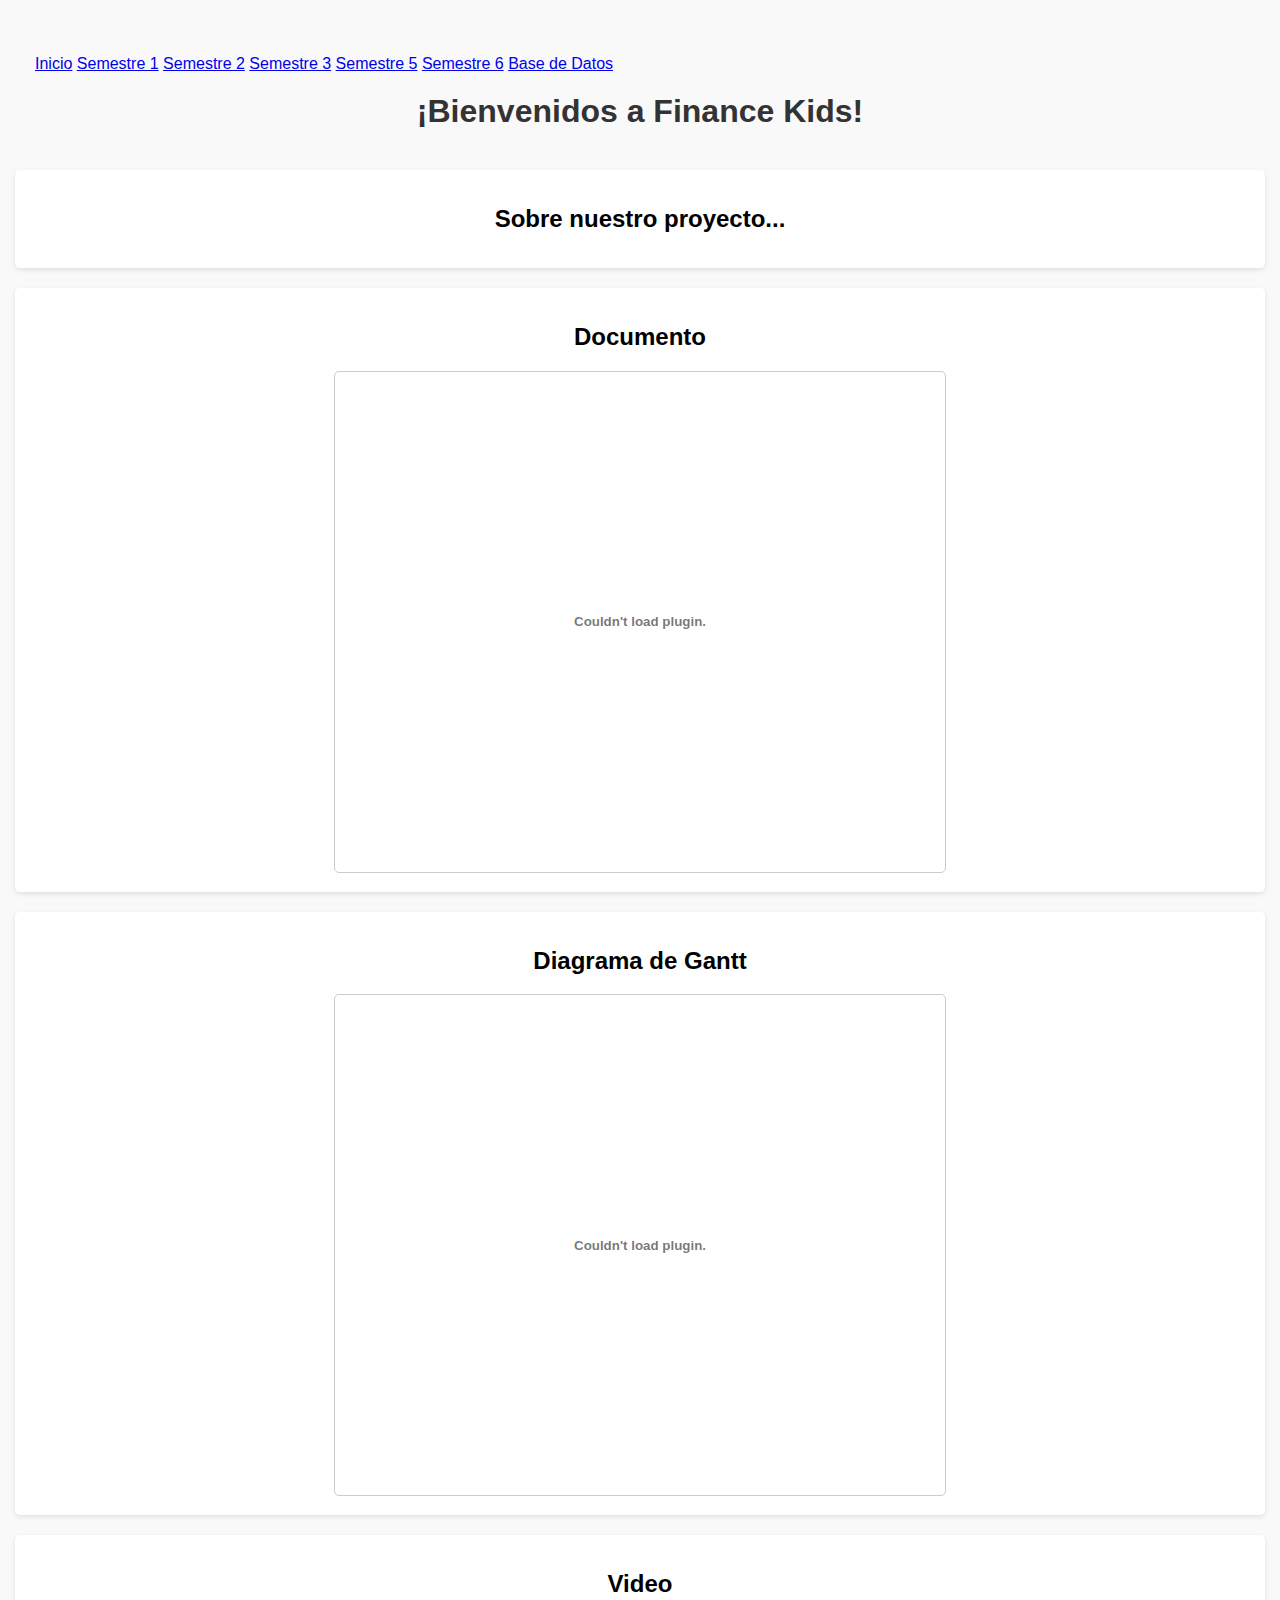
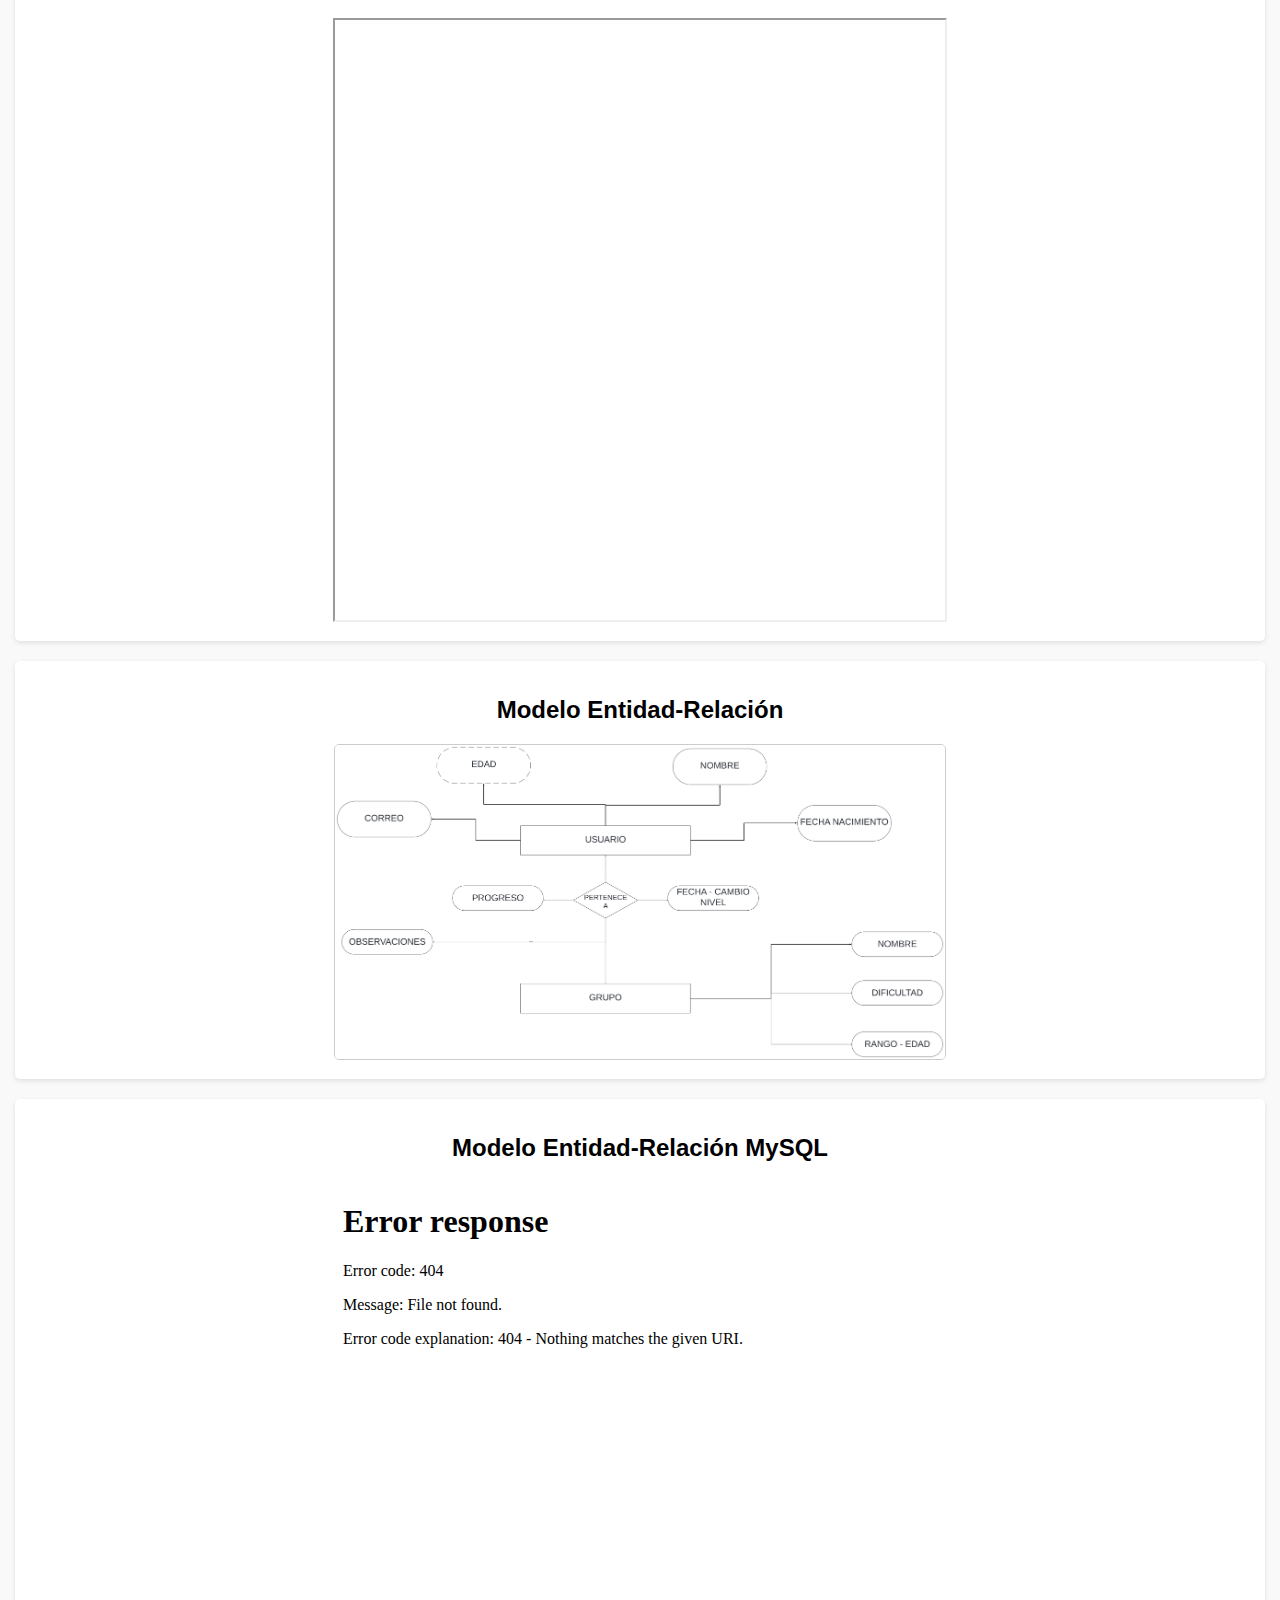
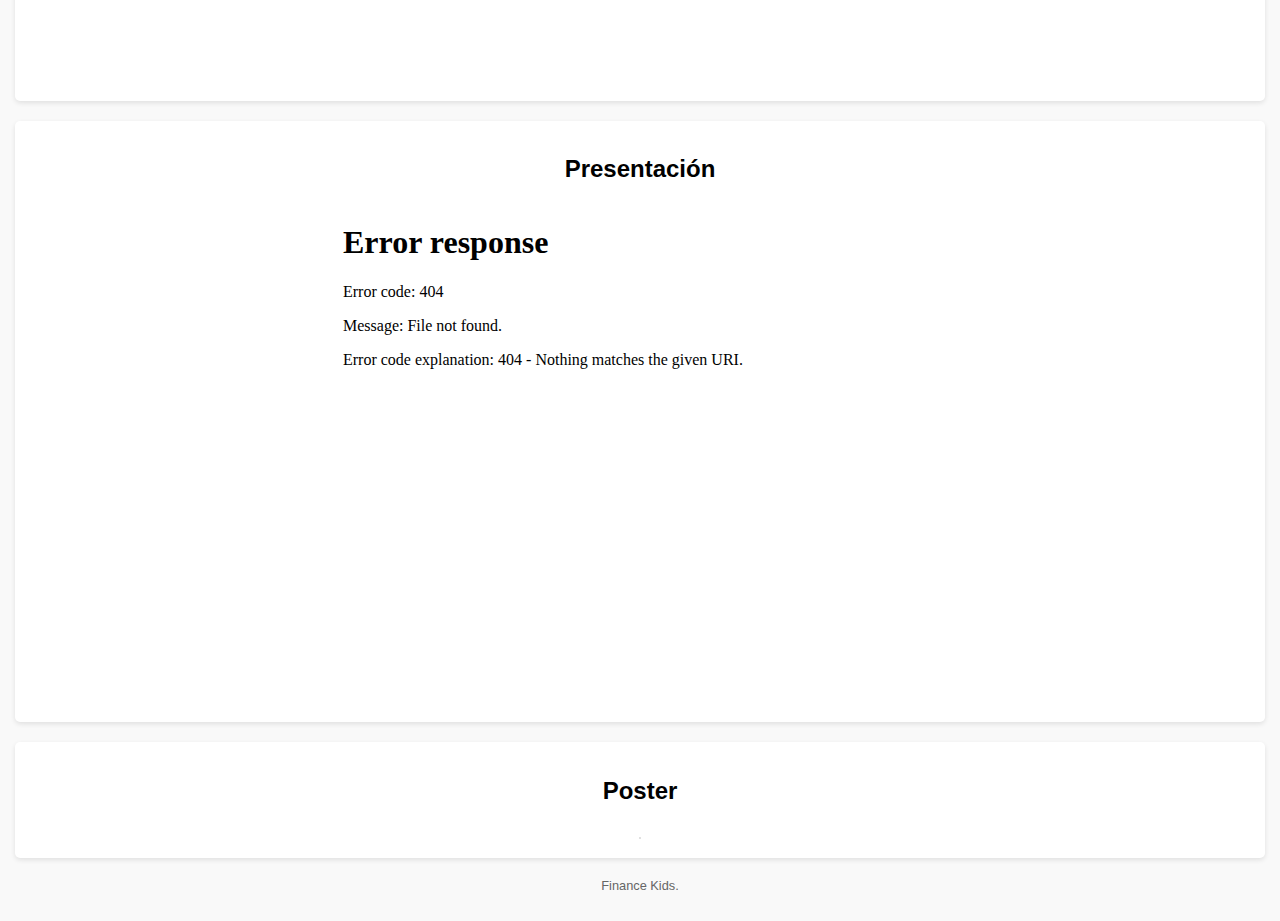
==== semestre1.html @ c0bff479 "Add files via upload" ====
<!DOCTYPE html>
<html lang="es">
<head>
    <meta charset="UTF-8">
    <meta name="viewport" content="width=device-width, initial-scale=1.0">
    <meta name="description" content="Finance Kids: Incentivando a jóvenes a manejar sus finanzas.">
    <link rel="icon" href="img/logo.ico">
    <link rel="stylesheet" href="css/estilo.css">
    <title>Finance Kids</title>
</head>
<body>
    <header>
        <nav>
            <div class="semester-buttons">
                <a href="paginicio.html" class="semester-button">Inicio</a>    
                <a href="semestre1.html" class="semester-button">Semestre 1</a>
                <a href="semestre1.html" class="semester-button">Semestre 2</a>
                <a href="semestre1.html" class="semester-button">Semestre 3</a>
                <a href="semestre1.html" class="semester-button">Semestre 5</a>
                <a href="semestre1.html" class="semester-button">Semestre 6</a>
                <a href="dicccionario.html" class="semester-button">Base de Datos</a>
            </div>
        </nav>
        <h1>¡Bienvenidos a Finance Kids!</h1>
    </header>
    <section>
        <h2>Sobre nuestro proyecto...</h2>
    </section>
    <section>
        <h2>Documento</h2>
        <embed src="arch/DOCUMENTO PROYECTO, FINANCE KIDS.pdf" type="application/pdf" width="50%" height="500px"><br>
    </section>

    <section>
        <h2>Diagrama de Gantt</h2>
        <embed src="arch/gant.pdf" type="application/pdf" width="50%" height="500px"><br>
    </section>

    <section>
        <h2>Video</h2>
        <iframe width="50%" height="600px" src="https://www.youtube-nocookie.com/embed/_k9zKF6v8YA?si=ayoPVRVEGBWUkQXr&start=1"></iframe>
    </section>

    <section>
        <h2>Modelo Entidad-Relación</h2>
        <img src="img/Modelo entidad relacion borrador.png" alt="Modelo Entidad-Relación" width="50%">
    </section>

    <section>
        <h2>Modelo Entidad-Relación MySQL</h2>
        <iframe src="arch/FinanceKids.pdf" frameborder="0" width="50%" height="500px"></iframe>
    </section>
    <section>
        <h2>Presentación</h2>
        <iframe src="arch/FINACE KIDS.mp4" frameborder="0" width="50%" height="500px"></iframe>
    </section>
    <section>   
        <h2>Poster</h2>
        <img src="img/posted finance kids.png" alt="" width="50%">
    </section>

    <footer>
        <p>Finance Kids.</p>
    </footer>
</body>
</html>
---- css/estilo.css ----
body {
    font-family: Arial, sans-serif;
    background-color: #f9f9f9;
    margin: 0;
    padding: 15px;
}

header {
    text-align: center;
    padding: 20px;
}

h1 {
    color: #333;
    margin: 0;
}

nav {
    display: flex;
    justify-content: flex-start;
    align-items: center;
    margin: 20px 0;
}

.button {
    background-color: #6c757d;
    color: white;
    padding: 10px 15px;
    text-decoration: none;
    border-radius: 6px;
    margin: 0 5px;
    transition: background-color 0.3s, transform 0.2s;
    border: none;
}

.button:hover {
    background-color: #5a6268;
    transform: scale(1.05);
}

section {
    margin: 20px 0;
    padding: 15px;
    background-color: #fff;
    border-radius: 5px;
    box-shadow: 0 2px 5px rgba(0, 0, 0, 0.1);
    text-align: center;
}

footer {
    text-align: center;
    margin-top: 20px;
    font-size: 0.8em;
    color: #666;
}

embed, img {
    border: 1px solid #ccc;
    border-radius: 5px;
    max-width: 90%;
}

.team-list {
    list-style-type: none;
    padding: 0;
}

.team-list li {
    background-color: #f0f0f0;
    margin: 10px 0;
    padding: 10px;
    border-radius: 5px;
    box-shadow: 0 2px 4px rgba(0, 0, 0, 0.1);
}

.dropdown {
    position: relative;
}

.dropdown-content {
    display: none;
    position: absolute;
    background-color: #f9f9f9;
    min-width: 160px;
    box-shadow: 0 2px 5px rgba(0, 0, 0, 0.2);
    z-index: 1;
}

.dropdown:hover .dropdown-content {
    display: block;
}

.dropdown-content a {
    color: #333;
    padding: 12px 16px;
    text-decoration: none;
    display: block;
}

.dropdown-content a:hover {
    background-color: #6c757d;
    color: white;
}
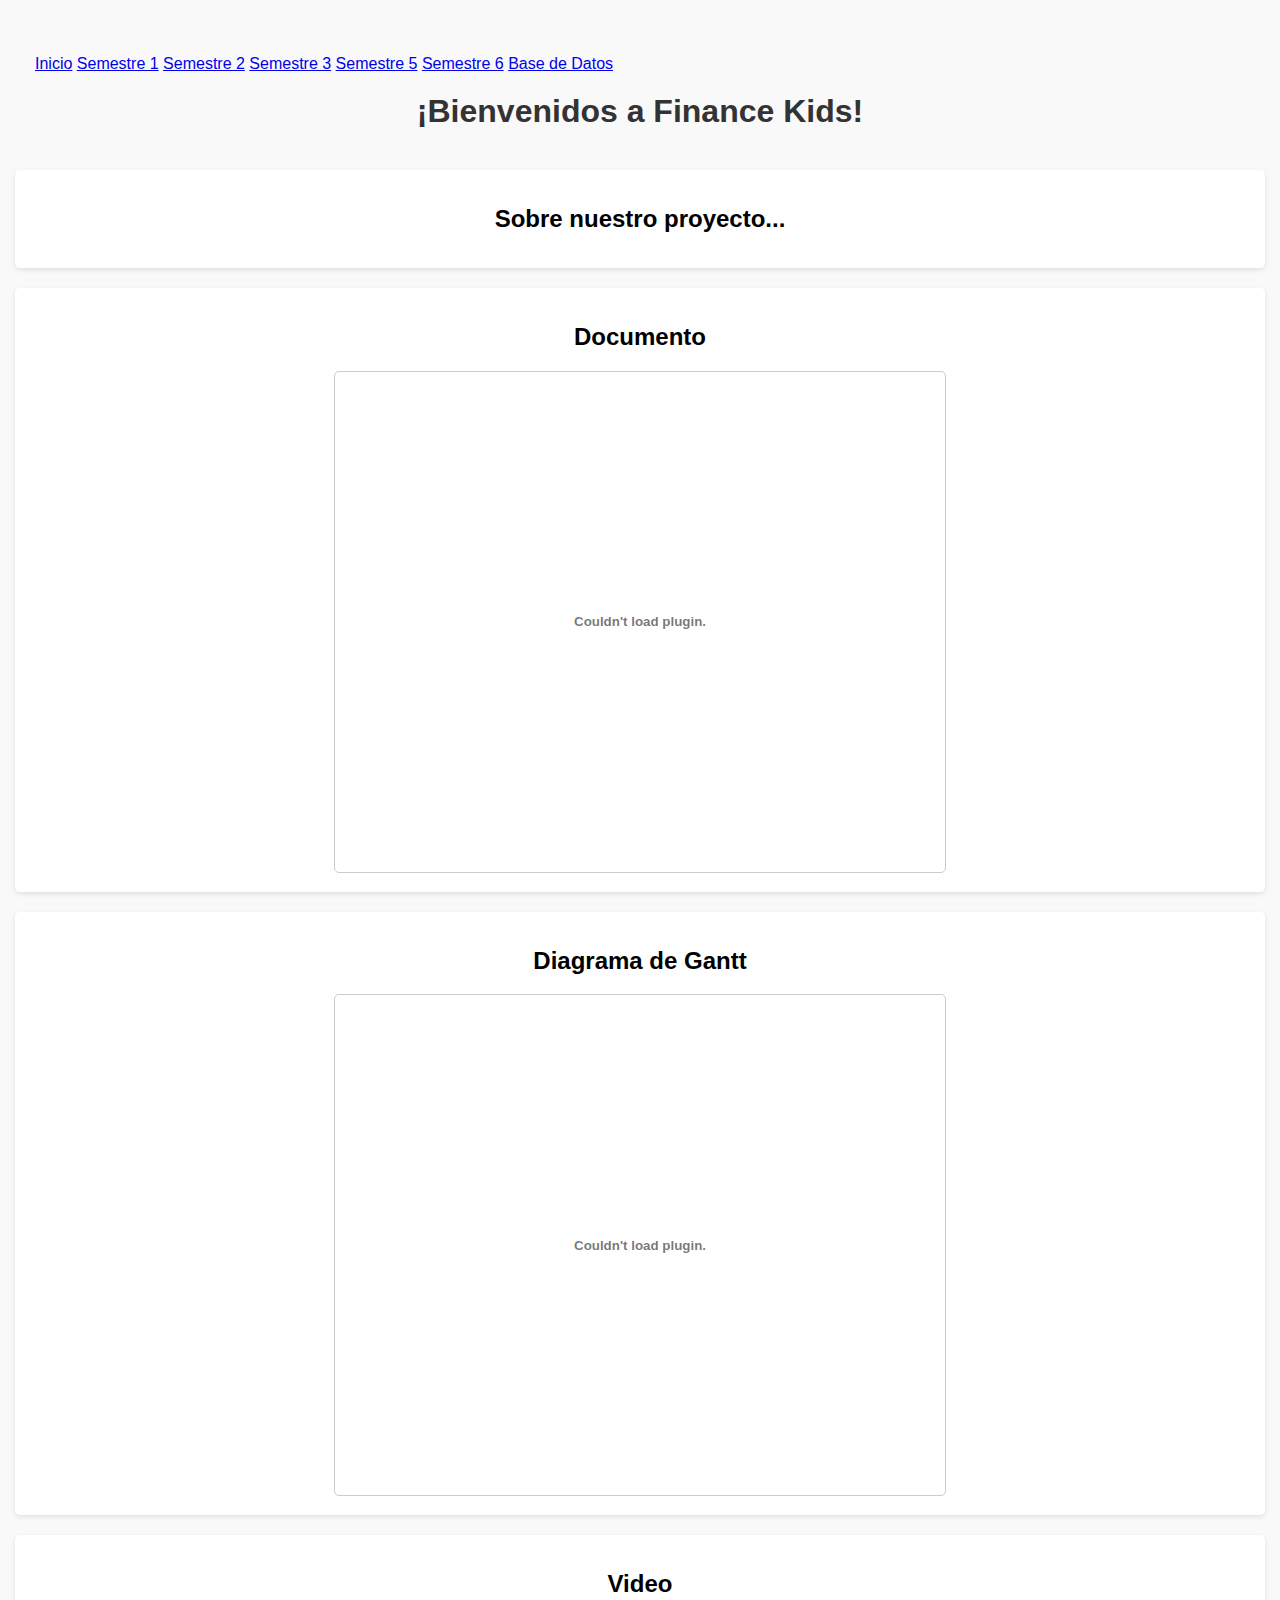
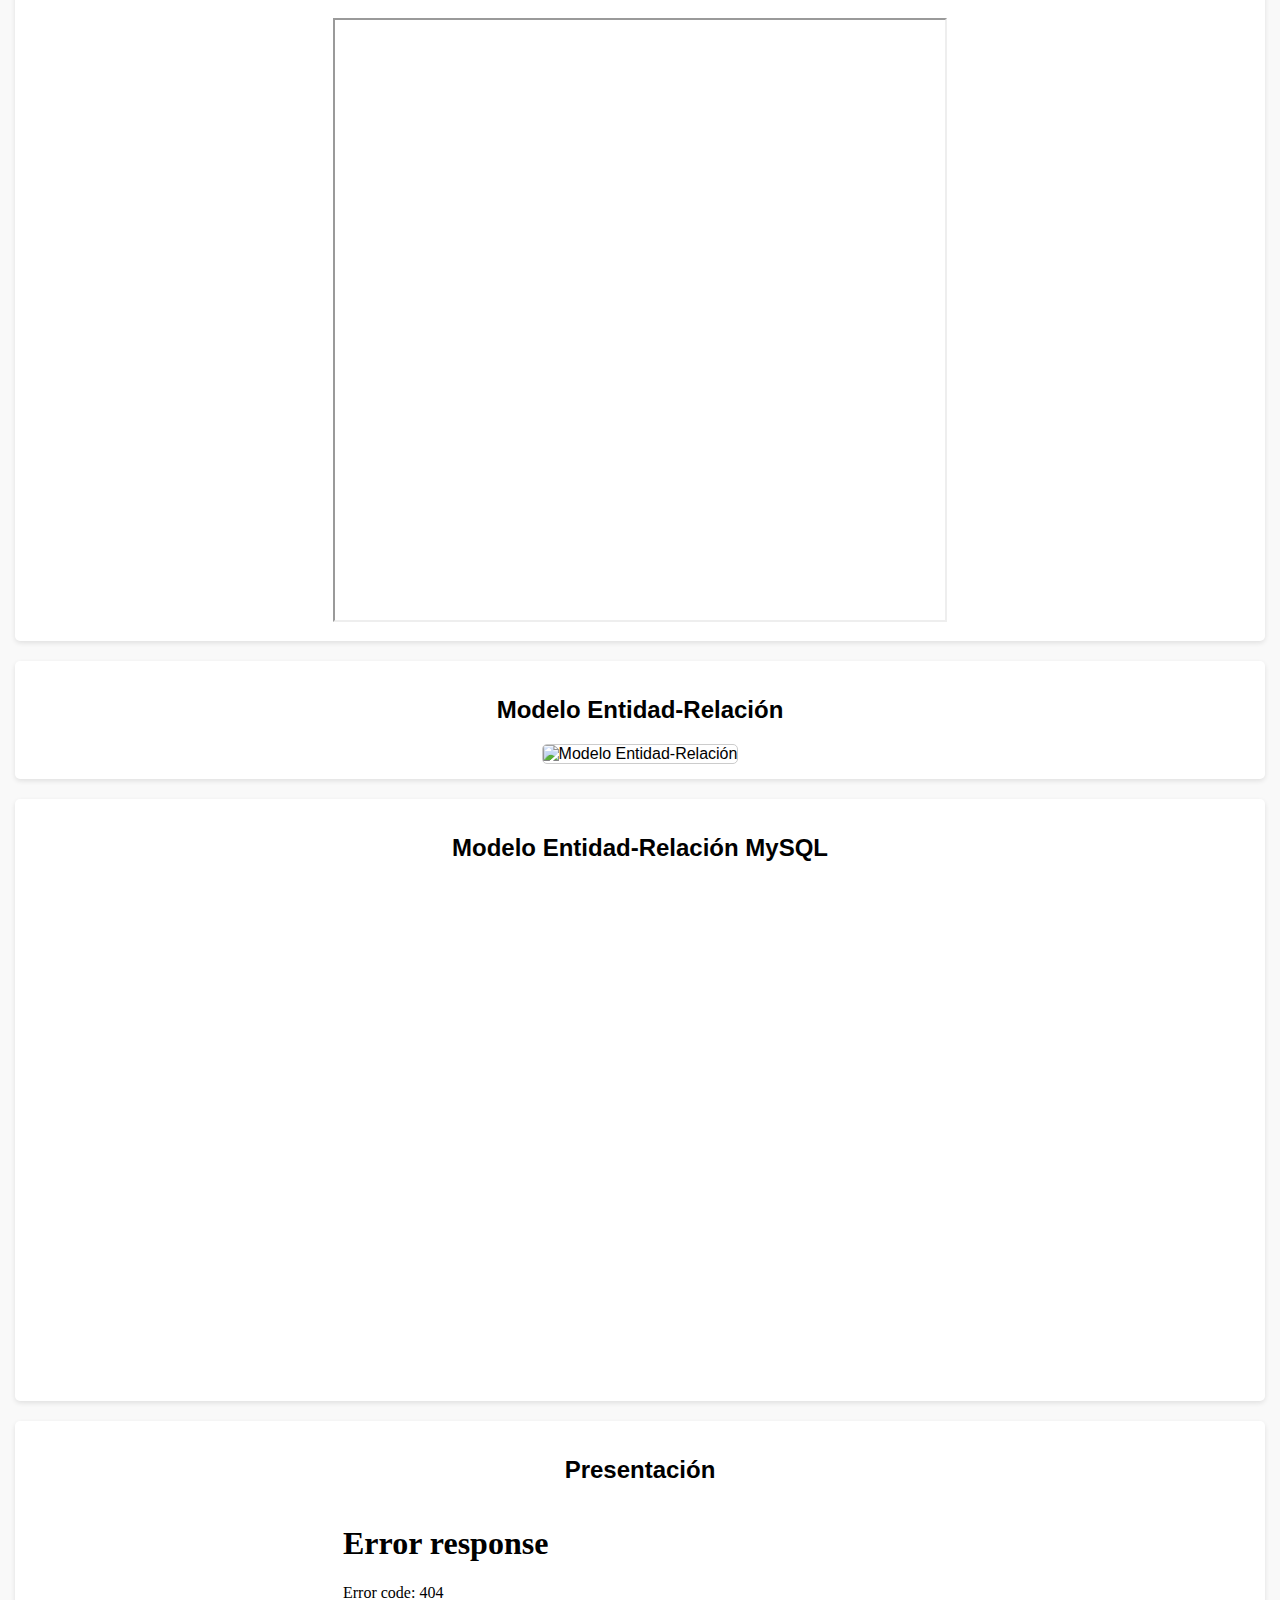
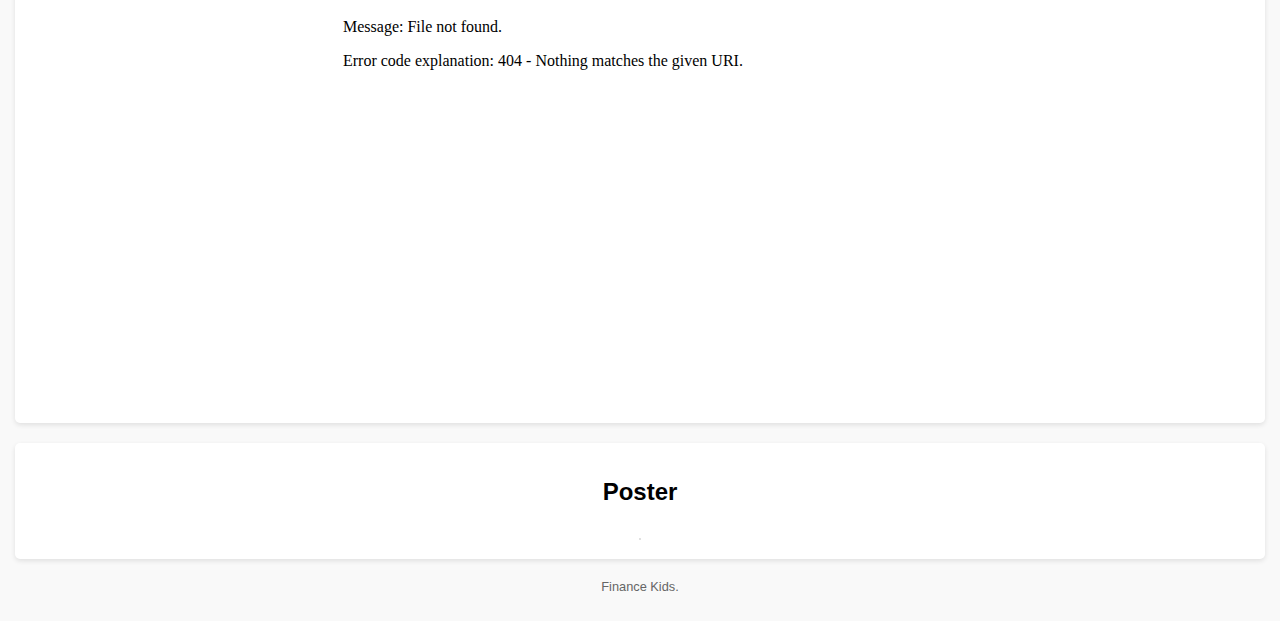
==== commit 5ed8a207: "Update semestre1.html" ====
--- a/semestre1.html
+++ b/semestre1.html
@@ -12,7 +12,7 @@
     <header>
         <nav>
             <div class="semester-buttons">
-                <a href="paginicio.html" class="semester-button">Inicio</a>    
+                <a href="index.html" class="semester-button">Inicio</a>    
                 <a href="semestre1.html" class="semester-button">Semestre 1</a>
                 <a href="semestre1.html" class="semester-button">Semestre 2</a>
                 <a href="semestre1.html" class="semester-button">Semestre 3</a>
